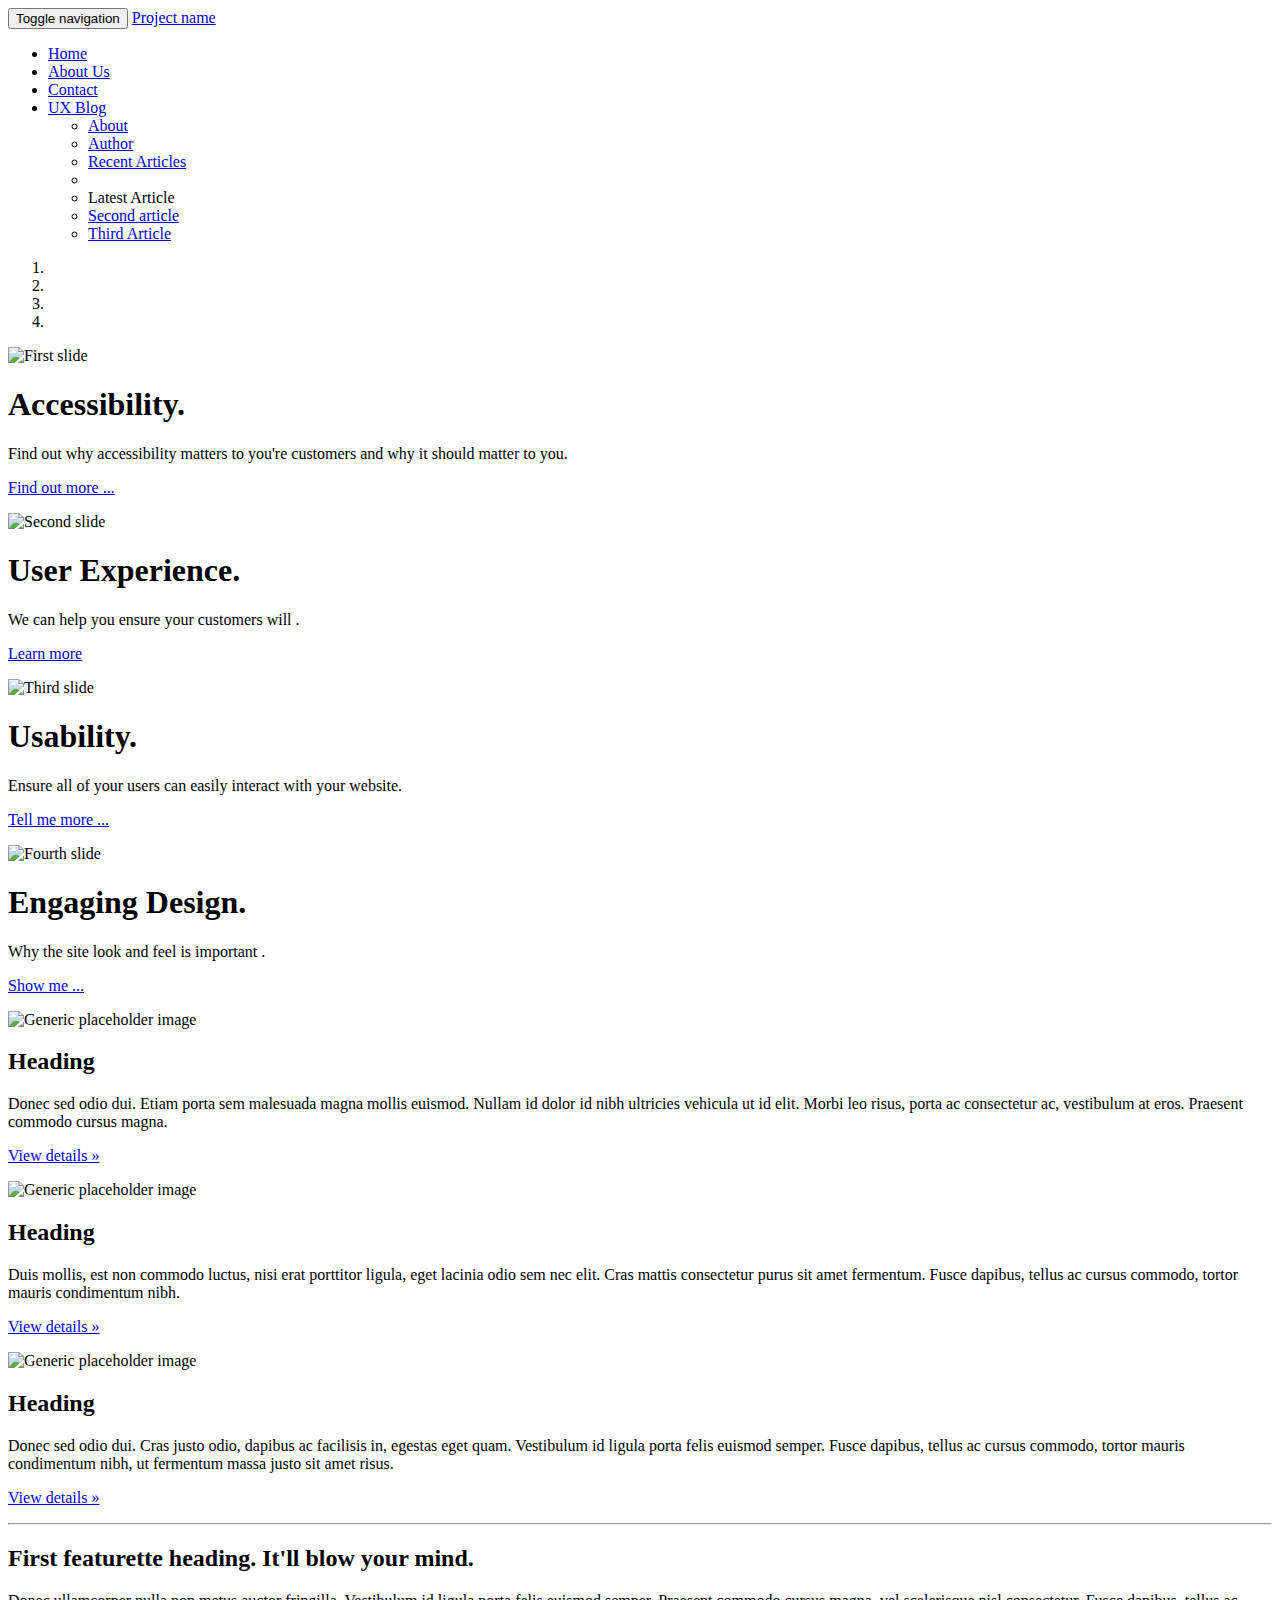
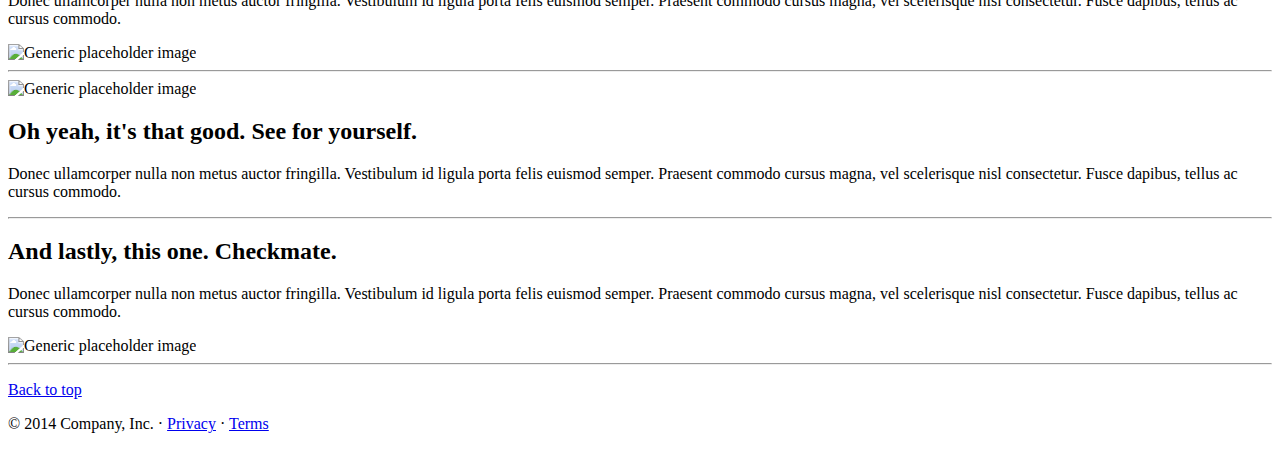
==== Index.html @ dca9e95a "First file upload" ====
<!DOCTYPE html>
<html lang="en">
  <head>
    <meta charset="utf-8">
    <meta http-equiv="X-UA-Compatible" content="IE=edge">
    <meta name="viewport" content="width=device-width, initial-scale=1">
    <meta name="description" content="">
    <meta name="author" content="">
    <link rel="shortcut icon" href="/images/browser/favicon.ico">
	<link rel="apple-touch-icon" href="/images/browser/apple_shortcut.jpg">

    <title>Cowdenhill Web Design</title>

    <!-- Bootstrap core CSS -->
    <link href="css/scrap.css" rel="stylesheet">
    <!-- <link href="/css/bootstrap.min.css" rel="stylesheet"> -->

    <!-- Just for debugging purposes. Don't actually copy this line! -->
    <!--[if lt IE 9]><script src="../../assets/js/ie8-responsive-file-warning.js"></script><![endif]-->

    <!-- HTML5 shim and Respond.js IE8 support of HTML5 elements and media queries -->
    <!--[if lt IE 9]>
      <script src="https://oss.maxcdn.com/libs/html5shiv/3.7.0/html5shiv.js"></script>
      <script src="https://oss.maxcdn.com/libs/respond.js/1.4.2/respond.min.js"></script>
    <![endif]-->

    <!-- Custom styles for this template -->
    <link href="carousel.css" rel="stylesheet">
  </head>
<!-- NAVBAR
================================================== -->
  <body>
    <div class="navbar-wrapper">
      <div class="container">

        <div class="navbar navbar-inverse navbar-static-top" role="navigation">
          <div class="container">
            <div class="navbar-header">
              <button type="button" class="navbar-toggle" data-toggle="collapse" data-target=".navbar-collapse">
                <span class="sr-only">Toggle navigation</span>
                <span class="icon-bar"> </span>
                <span class="icon-bar"> </span>
                <span class="icon-bar"> </span>
              </button>
              <a class="navbar-brand" href="#">Project name</a>
            </div>
            <div class="navbar-collapse collapse">
              <ul class="nav navbar-nav">
                <li class="active"><a href="#">Home</a></li>
                <li><a href="#about">About Us</a></li>
                <li><a href="#footer">Contact</a></li>
                <li class="dropdown">
                  <a href="#" class="dropdown-toggle" data-toggle="dropdown">UX Blog <b class="caret"> </b></a>
                  <ul class="dropdown-menu">
                    <li><a href="#">About</a></li>
                    <li><a href="#">Author</a></li>
                    <li><a href="#">Recent Articles</a></li>
                    <li class="divider"> </li>
                    <li class="dropdown-header">Latest Article</li>
                    <li><a href="#">Second article</a></li>
                    <li><a href="#">Third Article</a></li>
                  </ul>
                </li>
              </ul>
            </div>
          </div>
        </div>

      </div>
    </div>


    <!-- Carousel
    ================================================== -->
    <div id="myCarousel" class="carousel slide" data-ride="carousel">
      <!-- Indicators -->
      <ol class="carousel-indicators">
        <li data-target="#myCarousel" data-slide-to="0" class="active"></li>
        <li data-target="#myCarousel" data-slide-to="1"></li>
        <li data-target="#myCarousel" data-slide-to="2"></li>
        <li data-target="#myCarousel" data-slide-to="3"></li>
      </ol>
      <div class="carousel-inner">
        <div class="item active">
          <img data-src="holder.js/900x500/auto/#777:#7a7a7a/text:First slide" alt="First slide">
          <div class="container">
            <div class="carousel-caption">
              <h1>Accessibility.</h1>
              <p>Find out why accessibility matters to you're customers and why it should matter to you.</p>
              <p><a class="btn btn-lg btn-primary" href="#" role="button">Find out more ...</a></p>
            </div>
          </div>
        </div>
        <div class="item">
          <img data-src="holder.js/900x500/auto/#666:#6a6a6a/text:Second slide" alt="Second slide">
          <div class="container">
            <div class="carousel-caption">
              <h1>User Experience.</h1>
              <p>We can help you ensure your customers will .</p>
              <p><a class="btn btn-lg btn-default" href="#" role="button">Learn more</a></p>
            </div>
          </div>
        </div>
        <div class="item">
          <img data-src="holder.js/900x500/auto/#555:#5a5a5a/text:Third slide" alt="Third slide">
          <div class="container">
            <div class="carousel-caption">
              <h1>Usability.</h1>
              <p>Ensure all of your users can easily interact with your website.</p>
              <p><a class="btn btn-lg btn-danger" href="#" role="button">Tell me more ...</a></p>
            </div>
          </div>
        </div>
        <div class="item">         
         <img data-src="holder.js/900x500/auto/#666:#6a6a6a/text:Fourth slide" alt="Fourth slide">
          <div class="container">
            <div class="carousel-caption">
              <h1>Engaging Design.</h1>
              <p>Why the site look and feel is important .</p>
              <p><a class="btn btn-lg btn-info" href="#" role="button">Show me ...</a></p>
            </div>
          </div>
        </div>
      </div>
      <a class="left carousel-control" href="#myCarousel" data-slide="prev"><span class="glyphicon glyphicon-chevron-left"></span></a>
      <a class="right carousel-control" href="#myCarousel" data-slide="next"><span class="glyphicon glyphicon-chevron-right"></span></a>
    </div><!-- /.carousel -->



    <!-- Marketing messaging and featurettes
    ================================================== -->
    <!-- Wrap the rest of the page in another container to center all the content. -->

    <div class="container marketing">

      <!-- Three columns of text below the carousel -->
      <div class="row">
        <div class="col-lg-4">
          <img class="img-circle" data-src="holder.js/140x140" alt="Generic placeholder image">
          <h2>Heading</h2>
          <p>Donec sed odio dui. Etiam porta sem malesuada magna mollis euismod. Nullam id dolor id nibh ultricies vehicula ut id elit. Morbi leo risus, porta ac consectetur ac, vestibulum at eros. Praesent commodo cursus magna.</p>
          <p><a class="btn btn-default" href="#" role="button">View details &raquo;</a></p>
        </div><!-- /.col-lg-4 -->
        <div class="col-lg-4">
          <img class="img-circle" data-src="holder.js/140x140" alt="Generic placeholder image">
          <h2>Heading</h2>
          <p>Duis mollis, est non commodo luctus, nisi erat porttitor ligula, eget lacinia odio sem nec elit. Cras mattis consectetur purus sit amet fermentum. Fusce dapibus, tellus ac cursus commodo, tortor mauris condimentum nibh.</p>
          <p><a class="btn btn-default" href="#" role="button">View details &raquo;</a></p>
        </div><!-- /.col-lg-4 -->
        <div class="col-lg-4">
          <img class="img-circle" data-src="holder.js/140x140" alt="Generic placeholder image">
          <h2>Heading</h2>
          <p>Donec sed odio dui. Cras justo odio, dapibus ac facilisis in, egestas eget quam. Vestibulum id ligula porta felis euismod semper. Fusce dapibus, tellus ac cursus commodo, tortor mauris condimentum nibh, ut fermentum massa justo sit amet risus.</p>
          <p><a class="btn btn-default" href="#" role="button">View details &raquo;</a></p>
        </div><!-- /.col-lg-4 -->
      </div><!-- /.row -->


      <!-- START THE FEATURETTES -->

      <hr class="featurette-divider">

      <div class="row featurette">
        <div class="col-md-7">
          <h2 class="featurette-heading">First featurette heading. <span class="text-muted">It'll blow your mind.</span></h2>
          <p class="lead">Donec ullamcorper nulla non metus auctor fringilla. Vestibulum id ligula porta felis euismod semper. Praesent commodo cursus magna, vel scelerisque nisl consectetur. Fusce dapibus, tellus ac cursus commodo.</p>
        </div>
        <div class="col-md-5">
          <img class="featurette-image img-responsive" data-src="holder.js/500x500/auto" alt="Generic placeholder image">
        </div>
      </div>

      <hr class="featurette-divider">

      <div class="row featurette">
        <div class="col-md-5">
          <img class="featurette-image img-responsive" data-src="holder.js/500x500/auto" alt="Generic placeholder image">
        </div>
        <div class="col-md-7">
          <h2 class="featurette-heading">Oh yeah, it's that good. <span class="text-muted">See for yourself.</span></h2>
          <p class="lead">Donec ullamcorper nulla non metus auctor fringilla. Vestibulum id ligula porta felis euismod semper. Praesent commodo cursus magna, vel scelerisque nisl consectetur. Fusce dapibus, tellus ac cursus commodo.</p>
        </div>
      </div>

      <hr class="featurette-divider">

      <div class="row featurette">
        <div class="col-md-7">
          <h2 class="featurette-heading">And lastly, this one. <span class="text-muted">Checkmate.</span></h2>
          <p class="lead">Donec ullamcorper nulla non metus auctor fringilla. Vestibulum id ligula porta felis euismod semper. Praesent commodo cursus magna, vel scelerisque nisl consectetur. Fusce dapibus, tellus ac cursus commodo.</p>
        </div>
        <div class="col-md-5">
          <img class="featurette-image img-responsive" data-src="holder.js/500x500/auto" alt="Generic placeholder image">
        </div>
      </div>

      <hr class="featurette-divider">

      <!-- /END THE FEATURETTES -->


      <!-- FOOTER -->
      <footer>
        <p class="pull-right"><a href="#">Back to top</a></p>
        <p>&copy; 2014 Company, Inc. &middot; <a href="#">Privacy</a> &middot; <a href="#">Terms</a></p>
      </footer>

    </div><!-- /.container -->


    <!-- Bootstrap core JavaScript
    ================================================== -->
    <!-- Placed at the end of the document so the pages load faster -->
    <script src="https://ajax.googleapis.com/ajax/libs/jquery/1.11.0/jquery.min.js"></script>
    <script src="../../dist/js/bootstrap.min.js"></script>
    <script src="../../assets/js/docs.min.js"></script>
  </body>
</html>
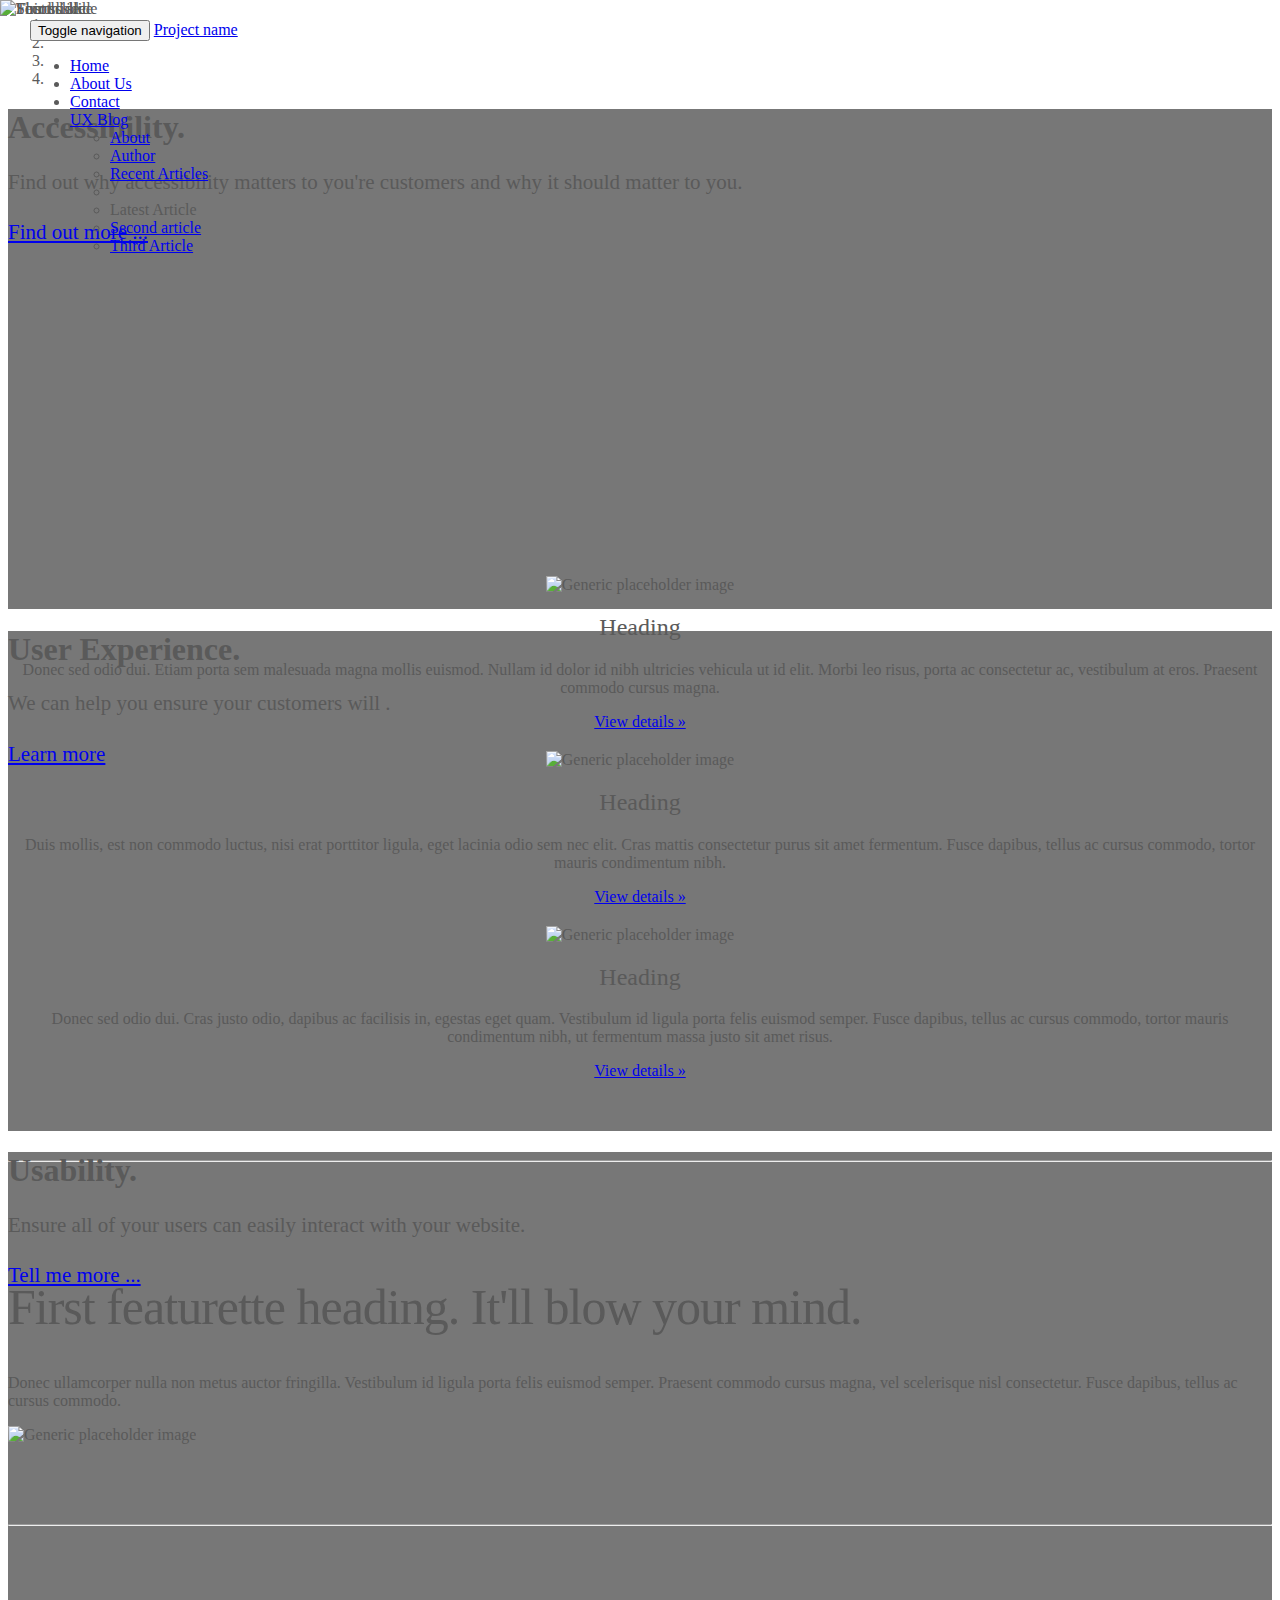
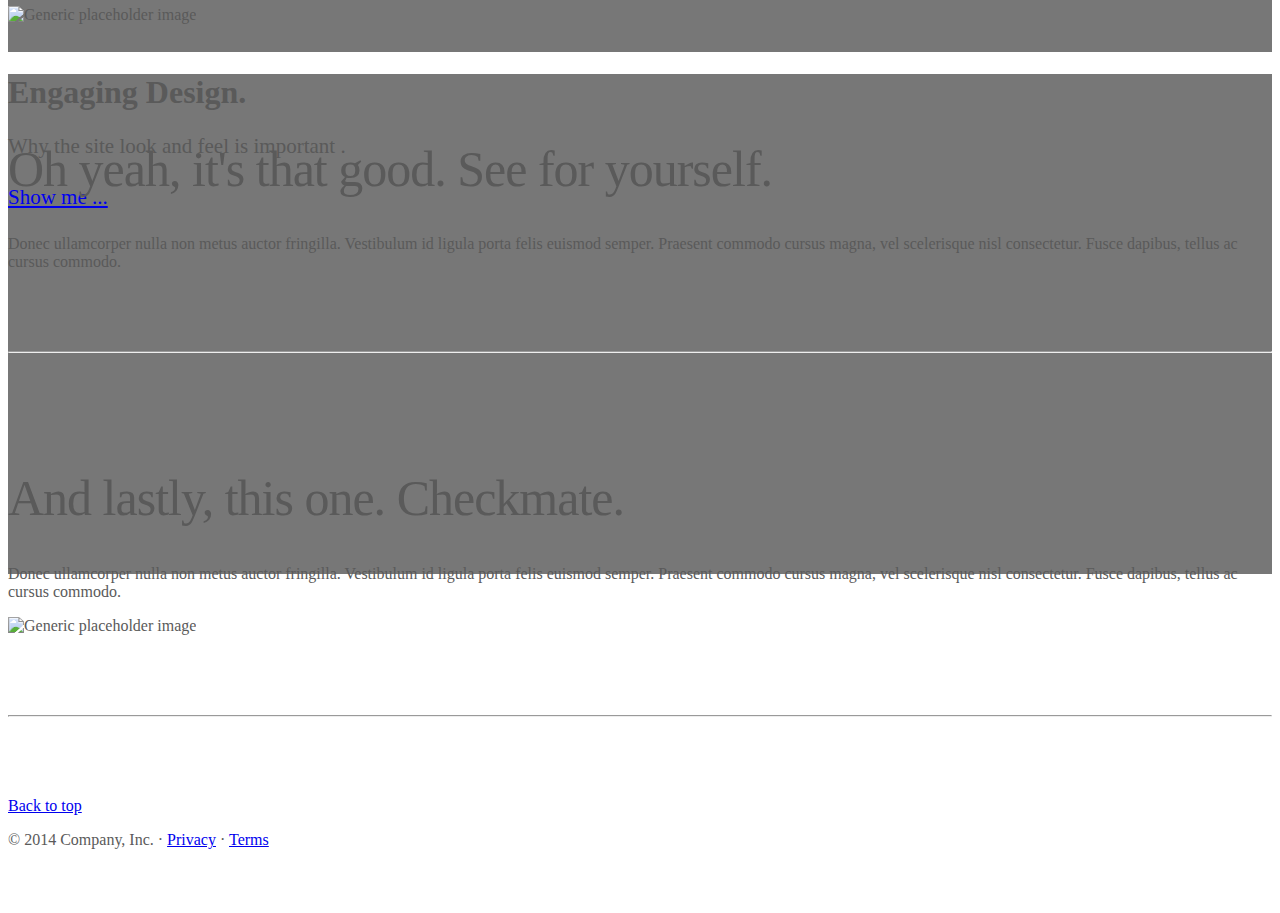
==== commit 55429b32: "Added carousel.css" ====
--- a/Index.html
+++ b/Index.html
@@ -26,7 +26,7 @@
     <![endif]-->
 
     <!-- Custom styles for this template -->
-    <link href="carousel.css" rel="stylesheet">
+    <link href="css/carousel.css" rel="stylesheet">
   </head>
 <!-- NAVBAR
 ================================================== -->
--- a/css/carousel.css
+++ b/css/carousel.css
@@ -0,0 +1,147 @@
+/* GLOBAL STYLES
+-------------------------------------------------- */
+/* Padding below the footer and lighter body text */
+
+body {
+  padding-bottom: 40px;
+  color: #5a5a5a;
+}
+
+
+
+/* CUSTOMIZE THE NAVBAR
+-------------------------------------------------- */
+
+/* Special class on .container surrounding .navbar, used for positioning it into place. */
+.navbar-wrapper {
+  position: absolute;
+  top: 0;
+  right: 0;
+  left: 0;
+  z-index: 20;
+}
+
+/* Flip around the padding for proper display in narrow viewports */
+.navbar-wrapper .container {
+  padding-right: 0;
+  padding-left: 0;
+}
+.navbar-wrapper .navbar {
+  padding-right: 15px;
+  padding-left: 15px;
+}
+
+
+/* CUSTOMIZE THE CAROUSEL
+-------------------------------------------------- */
+
+/* Carousel base class */
+.carousel {
+  height: 500px;
+  margin-bottom: 60px;
+}
+/* Since positioning the image, we need to help out the caption */
+.carousel-caption {
+  z-index: 10;
+}
+
+/* Declare heights because of positioning of img element */
+.carousel .item {
+  height: 500px;
+  background-color: #777;
+}
+.carousel-inner > .item > img {
+  position: absolute;
+  top: 0;
+  left: 0;
+  min-width: 100%;
+  height: 500px;
+}
+
+
+
+/* MARKETING CONTENT
+-------------------------------------------------- */
+
+/* Pad the edges of the mobile views a bit */
+.marketing {
+  padding-right: 15px;
+  padding-left: 15px;
+}
+
+/* Center align the text within the three columns below the carousel */
+.marketing .col-lg-4 {
+  margin-bottom: 20px;
+  text-align: center;
+}
+.marketing h2 {
+  font-weight: normal;
+}
+.marketing .col-lg-4 p {
+  margin-right: 10px;
+  margin-left: 10px;
+}
+
+
+/* Featurettes
+------------------------- */
+
+.featurette-divider {
+  margin: 80px 0; /* Space out the Bootstrap <hr> more */
+}
+
+/* Thin out the marketing headings */
+.featurette-heading {
+  font-weight: 300;
+  line-height: 1;
+  letter-spacing: -1px;
+}
+
+
+
+/* RESPONSIVE CSS
+-------------------------------------------------- */
+
+@media (min-width: 768px) {
+
+  /* Remove the edge padding needed for mobile */
+  .marketing {
+    padding-right: 0;
+    padding-left: 0;
+  }
+
+  /* Navbar positioning foo */
+  .navbar-wrapper {
+    margin-top: 20px;
+  }
+  .navbar-wrapper .container {
+    padding-right: 15px;
+    padding-left:  15px;
+  }
+  .navbar-wrapper .navbar {
+    padding-right: 0;
+    padding-left:  0;
+  }
+
+  /* The navbar becomes detached from the top, so we round the corners */
+  .navbar-wrapper .navbar {
+    border-radius: 4px;
+  }
+
+  /* Bump up size of carousel content */
+  .carousel-caption p {
+    margin-bottom: 20px;
+    font-size: 21px;
+    line-height: 1.4;
+  }
+
+  .featurette-heading {
+    font-size: 50px;
+  }
+}
+
+@media (min-width: 992px) {
+  .featurette-heading {
+    margin-top: 120px;
+  }
+}
